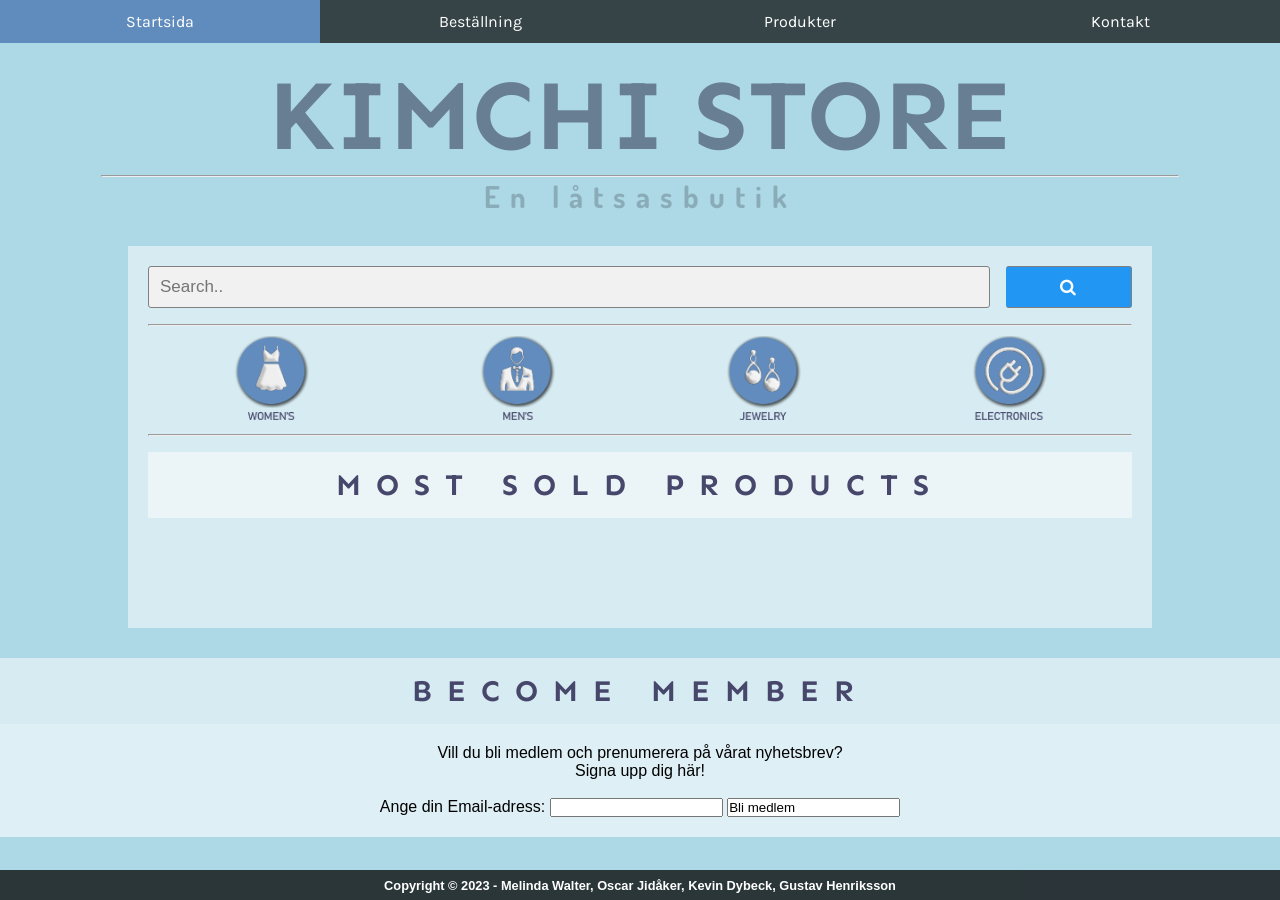
==== action-page.html @ bcc4d7da "Initial commit" ====
<!DOCTYPE html>
<html lang="en">
  <head>
    <!-- responsivitet -->
    <meta name="viewport" content="width=device-width, initial-scale=1" />
    <meta charset="utf-8" />
    <title>Webbutik</title>
    <!-- länk till stilmallen -->
    <link href="css/stilmall.css" rel="Stylesheet" type="text/css" />
    <script src="js/panels.js" type="module" defer></script>
    <script src="js/action-page.js" type="module" defer></script>
    <style>
      @import url("https://fonts.googleapis.com/css2?family=Allerta+Stencil&family=Allura&family=Dosis:wght@300&family=Karla:wght@300&family=Quicksand:wght@300&display=swap");
    </style>
  </head>

  <body>
    <!-- navigeringsmeny som en lista -->
    <div id="panel"></div>
    <header>
      <h1>Webbutik</h1>
      <hr />
      <h2>En låtsasbutik</h2>
    </header>

    <div class="flex-container">
      <h2>
        Tack för din beställning <br />
        *här ska det stå en orderspec på saken som kunden beställt enligt
        mahmud*
        <p id="address"></p>
        <p id="email"></p>
        <p id="name"></p>
        <p id="phone"></p>
        <p id="title"></p>
        <p id="price"></p>
      </h2>
    </div>

    <footer id="footer" class="footer"></footer>
  </body>
</html>
---- css/stilmall.css ----
* {
  margin: 0;
  padding: 0;
  box-sizing: border-box;
  list-style: none;
  
  font-family: "Manrope", sans-serif;
}

/*Bakgrunden */
body {
  background-color: lightblue;
  background-size: cover;
  background-position: absolute;
  background-attachment:fixed;
  margin:0;
  padding:0;
}

/* all text inom paragrafer ändras här */
p {
  color: rgb(0, 0, 0);
  font-family: sans-serif;
  font-size: 15px;
}

header {
  margin-left: auto;
  margin-right: auto;
  margin-top: 50px;
  color: #f1f1f1; 
  width: 85%; 
  padding: 5px; 
}

h1 {
  color:rgba(24, 22, 50, 0.463);
  font-size: 100px;
  font-family: 'Sen', sans-serif;
  padding: 0;
  margin: 0;
  padding-bottom: -10px;
  text-align: center;
}

h2 {
  color:rgba(1, 0, 0, 0.2);
  font-size: 30px;
  font-family: 'Dosis', sans-serif;
  letter-spacing: 10px;
  padding: 0;
  margin: 0;
  text-align: center;
}

h3 {
  display: block; 
  color: black;
  text-align: center;
  padding: 10px;
  text-decoration: none;
  font-family: 'Tahoma', sans-serif;
  font-size: 25px;
}

/*Används på kontakt*/
h4 {
  display: block; 
  color: black;
  text-align: center;
  padding: 0px;
  text-decoration: none;
  font-family: 'Tahoma', sans-serif;
}



/* STARTSIDA */
.mainsection {
  background: rgba(255, 255, 255, 0.505); 
  margin: auto;
  width: 80%;
  height: 100%;
  text-align: left;
  padding: 20px;
  margin-top: 2%;
  margin-bottom: 30px;
}

form.example input[type=text] {
  font-size: 17px;
  border: 1px solid grey;
  background: #f1f1f1;
}

form.example button {
  width:15%;
  height: 42px;
  line-height: 42px;
  background: #2196F3;
  color: white;
  font-size: 17px;
  border: 1px solid grey;
  border-left: none;
  cursor: pointer;
  border-radius: 3px;
}

form.example button:hover {
  background: #0b7dda;
}

.example {
  display: flex;
  align-items: center;
  justify-content: space-between;
  gap: 16px;
}

.searchInput {
  z-index: 2;
  width: 100%;
  height: 42px;
  position: relative;
}

.searchInput input {
  width: 100%;
  height: 100%;
}

.searchDropdown {
  position: static;
  width: 100%;
  left: 0;
  bottom: -42px;
  background-color: #fff;
  border-radius: 0 0 3px 3px;
  box-shadow: rgba(50, 50, 93, 0.25) 0px 13px 27px -5px, rgba(0, 0, 0, 0.3) 0px 8px 16px -8px;
  flex-direction: column;
}

.searchDropdown span {
  line-height: 42px;
  display: block;
  padding-left: 8px;
}

.searchDropdown span:hover {
  cursor: pointer;
  background-color: #79bdf2;
}

#categoryhead {
  background-color: #ffffff83;
  font-size: 30px;
  font-weight: bold;
  text-align: center;
  padding: 15px;
  font-family: 'Sen', sans-serif;
  color: rgb(71, 71, 107);
  letter-spacing: 15px;
}

.info {
  background-color: #ffffff99;
  margin-bottom: 30px;
  overflow: hidden;
  width: 100%;
  height: 100%;
  text-align: center;
  padding: 20px;
}

.categoryrow{
  display: flex;
  flex-direction: row;
}

.categorycolumn {
  display: flex;
  justify-content: center;
  align-items: center;
  flex-direction: column;
  width: 20%;
  flex: auto;
  flex-wrap: wrap;
  margin: auto;
  padding: auto;
  
}

.categorycolumn:hover .catimg {
  opacity: 0.6;
  transition: .3s ease;
  transform: translate(1%, 1%);
  -ms-transform: translate(1%, 1%);
    cursor: pointer;

}
.categorycolumn:hover .categoryrow {
  opacity: 1;
}


.categoryrow::after {
  margin: auto;
  content: "";
  clear: both;
  display: table;
}

.catimg {
  object-fit: contain;
  padding: 10px;
  max-width: 110px;
  max-height: 110px;
}

input[type=pren],[type=prenbutt]{
height: 10%;
}
/*produkt container*/
#products {
  margin-top: 50px;
  margin-bottom: 80px;
  display: grid;
  max-width: 1200px;
  margin-inline: auto;
  padding-inline: 24px;
  grid-template-columns: repeat(auto-fill, minmax(320px, 1fr));
  gap: 25px;
}

/* singleProduct container */

.singleProductContainer {
  max-width: 768px;
  margin: 0 auto;
}

.singleProduct {
  display: flex;
  flex-wrap: wrap;
  gap: 24px;
}

.singleProductImg {
  width: 50%;
  flex: 1;
  min-width: 282px;
}

.singleProductImg img {
  object-fit: contain;
  width: 100%;
  max-height: 493px;
}

.singleProductInfo {
  width: 50%;
  display: flex;
  flex-direction: column;
 justify-content: space-between;
 gap: 40px;
 flex: 1;
 min-width: 282px;

}

.singleProductInfo div {
  display: flex;
  flex-direction: column;
  gap: 24px;
}

.singleProductInfo ::-webkit-scrollbar {
  width: 10px;
}

.singleProductInfo ::-webkit-scrollbar-track {
  background: #f1f1f1; 
}

.singleProductInfo ::-webkit-scrollbar-thumb {
  background: #888;  
}

.singleProductInfo ::-webkit-scrollbar-thumb:hover {
  background: #555; 
}

.singleProductInfo p {
  font-size: 16px;
 line-height: 28px;
 text-align: center;
 max-height: 200px;
 overflow: auto;
}

.singleProductPrice {
  display: flex;
  gap: 8px;
  flex-direction: column;
}

.singleProductPrice p {
  text-align: start;
  font-weight: 600;
 }

.singleProductPrice span {
 color:#3c784d;
font-size: 20px;
font-weight: 700;
}

.singleProductPrice button {
  background-color: #4f46e5;
  height: 48px;
  color: white;
  border: none;
  border-radius: 4px;
  font-weight: 600;
  font-size: 16px;
  letter-spacing: 1.25px;
  cursor: pointer;
  line-height: 48px;
  transition: all;
  transition-duration: 250ms;
}

.singleProductPrice button:hover {
  background-color: #3932b3;
  
}

  
/* produkt elementen */
.product-card {
  position: relative;
  border-radius: 15px;
  background: #fff;
  transform-origin: center;
  transition: all 0.4s ease-in-out;
  overflow: hidden;
  height: 100%;
  box-shadow: rgba(0, 0, 0, 0.05) 0px 6px 24px 0px, rgba(0, 0, 0, 0.08) 0px 0px 0px 1px;
}
  
.product-title {
  font-family: 'Sen', sans-serif;
  width: 100%;
  margin: 0 0 10px 0;
  font-size: 1.1rem;
  letter-spacing: 0.04em;
}

.product-header{
  display: flex;
  justify-content: center;
  aspect-ratio: 16/9;
  overflow: hidden;
}

.product-body{
  padding: 25px;
}
  
.product-header img {
  max-width: 100%;
  padding: 10px;
}
  

.price{
  position: absolute;
  font-size: 16px;
  margin-bottom: 20px;
  font-weight: bold;
  bottom: 0;
  left: 50%;
  transform: translateX(-50%);
}

.product-card:hover {
  scale: 1.1;
  z-index: 1;
  box-shadow: rgba(0, 0, 0, 0.35) 0px 5px 15px;
  cursor: pointer;
}

/*Annorlunda styling för topp producter*/
#topproducts{
  margin-top: 50px;
  margin-bottom: 40px;
  display: grid;
  max-width: 1200px;
  margin-inline: auto;
  padding-inline: 24px;
  grid-template-columns: repeat(auto-fill, minmax(200px, 1fr));
  gap: 25px;
}
  
#topproducts .product-title {
  font-size: 0.9rem;
}

#topproducts .product-body{
  padding: 10px;
} 
  
#topproducts .price {
  margin-bottom: 5px;
  font-size: 16px;
}


/* navigerings listan längst upp*/
.nav {
  display: block;
  overflow: hidden;
   background: rgb(0, 0, 0); 
  background: rgba(1, 0, 0, 0.685); /*genomskinlighet på navigeringsmenyn */
  position: -webkit-fixed; 
  position: fixed; /* ska sitta fast vid toppen */
  top: 0;
  width: 100%;
  z-index: 3; /* z-index +3 för att lägga navigerings menyn över andra saker på sidan */
  /*float: right;*/
}

li {
  float: right; /* listan ska vara horistontell åt vänster */
  width: 25%; /* varje knapp i menyn får 25% vardera */
}

li a {
  display: block; 
  color: white;
  text-align: center;
  padding: 12px;
  text-decoration: none;
  font-family: 'Karla', sans-serif;
}

li a:hover {
  transition-property: all;
  transition-timing-function: cubic-bezier(0.4, 0, 0.2, 1);
  transition-duration: 350ms;
  background-color: #000000; 
}

li a:hover:not(.active) {
 background: rgba(120, 179, 255, 0.4); /* genomskinlig navigeringsmeny - kontakt*/
}
  .active {
 background: rgb(120, 179, 255, 0.4); 

}
.active:hover {
  background: rgba(120, 179, 255, 0.4); /* när man hovrar över */
}

.nav li.active a {
  background: rgb(120, 179, 255, 0.4); 
}


/* footer */
.footer {
  background: rgba(1, 0, 0, 0.751);
  font-family: 'Karla', sans-serif;
  font-size: 0.8em;
  width: 100%;
  position: fixed;
  display: flex;
  align-items: center;
  justify-content: center;
  bottom: 0;
  color: white;
  z-index: 2;
  height: 30px;
}

/* contact.html */
.flex-containerkontakt {
  background: rgba(255, 255, 255, 0.4);
  margin: 20px 20% auto;
  padding: 5px;
  display: block;
  text-align: center;
}
.contact-input {
  width: 40%;
  height: 17px;
  margin: 1% auto auto;
}
.contact-input-textarea{
  min-height: 100px;
  width: 40%;
  margin: 1% auto auto;
}
#contact-submit{
  width: 40%;
  margin: 1% 10% auto;
}
.sent-message {
  padding: 2%;
}
.contact-action-page-visible {
  display: block;
  justify-content: center;
  align-items: center;
  margin: 20px 20% 30px;
  background: rgba(255, 255, 255, 0.4);
  padding: 5%;
  text-align: center;
  min-height: 100px;
  font-size: large;
}
#back-button{
  margin: 10px auto auto;
  padding: 1%;
}
/* end contact.html */

input[type=textkontakt], [type=subject], textarea {
  width: 40%;
margin: auto;
content: "";
clear: both;
display: table;
padding: 7px;
margin-bottom: 10px;
margin-top: 10px;
}



/*BESTÄLLNINGSSIDA */ 

.flex-containerbeställning {
  background: rgba(255, 255, 255, 0.4); 
  float: center;
  margin-left: 20%;
  margin-right: 20%;
  margin-top: 20px;
  padding: 5px;
  display: block;
  text-align: left;
  margin-bottom: 50px;
}

input[type=text], input[type=email], select, textarea {
  display: inline-block;
  padding: 11px;
  border: 1px solid #000000; 
  border-radius: 3px; /*rundade kanter */
}

/* container för fieldset */
.container {
  border-radius: 5px;
  background-color: #f2f2f2;
  padding: 20px;
}

/* fieldset formulär för bokning */
.fieldset-for-beställning {
  background-color: #ffffff;
  width: 90%;
  height: 50%;
  margin: auto;
  padding: 10px;
}
  
.legend-for-beställning1 {
  text-transform: uppercase;
  background-color: #000;
  color: white;
  padding: 5px 10px;
}

#legend-for-boka-2 {
  text-transform: uppercase;
  background-color: #000;
  color: #fff;
  padding: 5px 10px;
}
  
/* här ska personen själv skriva in */
  
.output {
  font: 1rem 'Fira Sans', sans-serif;
}
  
input:radio {
  margin: .4rem;
}

.cart{
  padding: 20px;
  display: flex;
  flex-direction: row;
  justify-content: space-between;
  align-items: center;
}

.product-and-title{
  display: flex;
  flex-direction: row;
  justify-content: space-evenly;
  align-items: center;
  max-width: 400px;
}

.product-and-title h3{
  font-family: 'Sen', sans-serif;
  font-weight: 600;
  font-size: 0.99em;
}

.product-img{
  min-width: 75x;
  height: 75px;
  display: flex;
  overflow: hidden;
}

.product-img img{
  max-width: 100%;
}

.action-price{
  font-size: 0.95rem;
  font-weight: bold;
}

.quantity{
  display: flex;
  flex-direction: row;
  justify-content: space-between;
}

.quantity button{
  width: 20px;
  background-color: white;
  border: solid 1px;
  margin: 0 2px 0 2px;
  height: 20px;
}

.quantity p{
  margin-left: 10px;
}










/*Gustavs CSS*/

.margin-top {
  margin-top: 1rem;
}

.text-black {
  color: #000;
}

.flex {
  display: flex;
}

.max-768px {
  max-width: 48rem;
}

.auto-margin {
  margin-left: auto;
  margin-right: auto;
}

.gap-16px {
  gap: 1rem
}

.flex-col {
  flex-direction: column;
}

.flex-wrap {
  flex-wrap: wrap;
}

.margin-bottom-192px {
  margin-bottom: 12rem;
}

.justify-start {
  justify-content: flex-start;
}

.flex-row {
  flex-direction: row;
}

.gap-6px{
  gap: 0.50rem;
}

.red {
  color: red;
}

.green {
  color: green;
}

.yellow {
  color: rgb(219, 219, 2);
}

.hidden {
  visibility: hidden;
}

.flex-nowrap {
  flex-wrap: nowrap;
}

.max-hight-200px {
  max-height: 200px;
}

.max-hight-150px {
  max-height: 150px;
}

.width-full {
  width: 100%;
}

.width-50 {
  width: 50%;
}

.width-90 {
  width: 90%;
}

.width-2third {
  width: 77.777777%;
}

.width-third {
  width: 33.333333%;
}

.overflow-hidden {
  overflow: hidden;
}

.hight-full {
  height: 100%;
}

.object-full {
  object-fit: cover;
}

.break-words{
  overflow-wrap: break-word;
}
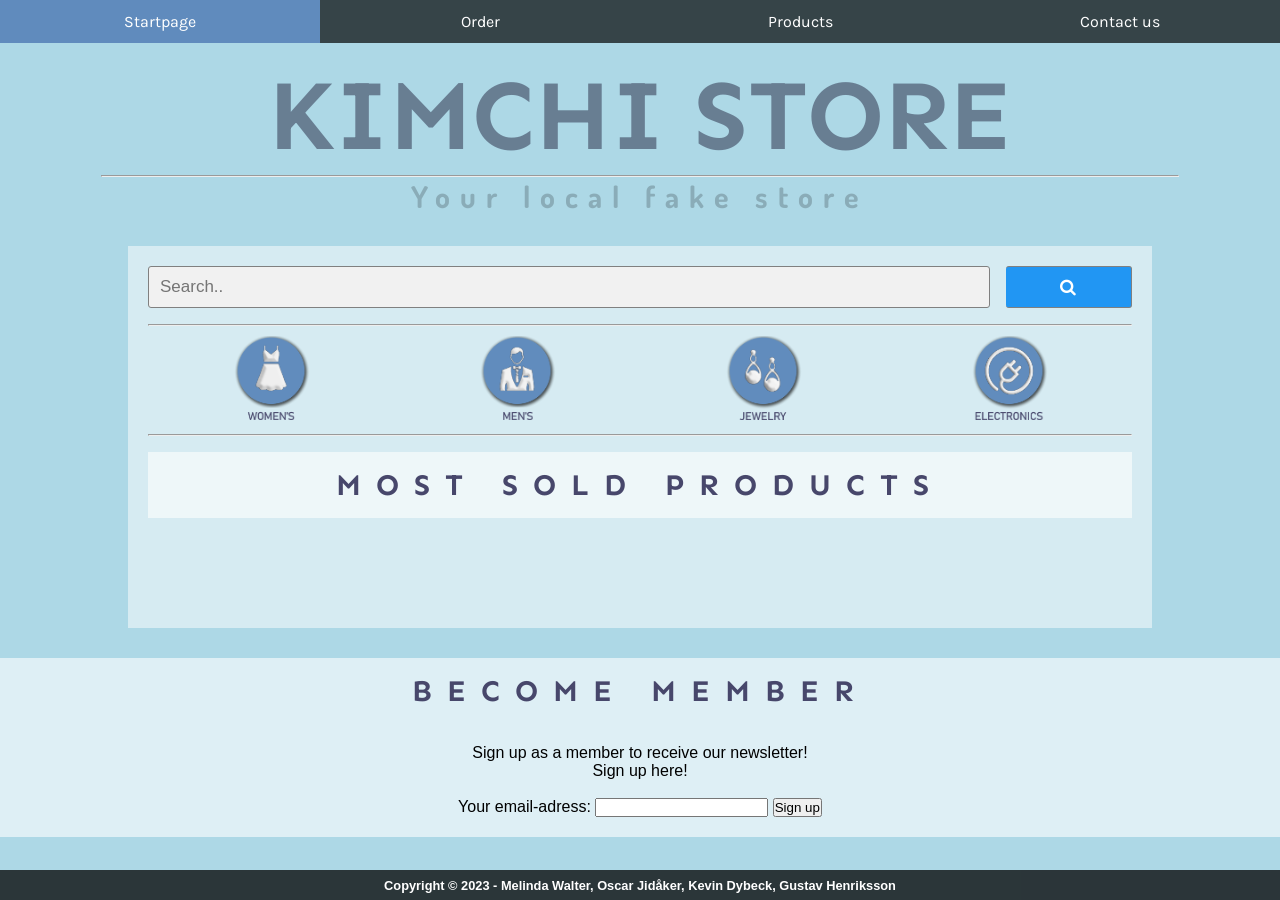
==== commit 4d541f66: "Tog rätt nu" ====
--- a/action-page.html
+++ b/action-page.html
@@ -10,6 +10,7 @@
     <script src="js/panels.js" type="module" defer></script>
     <script src="js/action-page.js" type="module" defer></script>
     <style>
+      @import url("https://fonts.googleapis.com/css2?family=Sen&display=swap");
       @import url("https://fonts.googleapis.com/css2?family=Allerta+Stencil&family=Allura&family=Dosis:wght@300&family=Karla:wght@300&family=Quicksand:wght@300&display=swap");
     </style>
   </head>
@@ -18,23 +19,22 @@
     <!-- navigeringsmeny som en lista -->
     <div id="panel"></div>
     <header>
-      <h1>Webbutik</h1>
+      <h1>KIMCHI STORE</h1>
       <hr />
-      <h2>En låtsasbutik</h2>
+      <h2>Your local fake store</h2>
     </header>
 
-    <div class="flex-container">
-      <h2>
-        Tack för din beställning <br />
-        *här ska det stå en orderspec på saken som kunden beställt enligt
-        mahmud*
+    <div class="flex-containerorder">
+      <div class="ordertext">
+        Tack för din beställning!<br />
+      <hr><br>
         <p id="address"></p>
         <p id="email"></p>
         <p id="name"></p>
         <p id="phone"></p>
         <p id="title"></p>
         <p id="price"></p>
-      </h2>
+      </div>
     </div>
 
     <footer id="footer" class="footer"></footer>
--- a/css/stilmall.css
+++ b/css/stilmall.css
@@ -152,7 +152,7 @@
 }
 
 #categoryhead {
-  background-color: #ffffff83;
+  background-color: #ffffff99;
   font-size: 30px;
   font-weight: bold;
   text-align: center;
@@ -483,47 +483,16 @@
   height: 30px;
 }
 
-/* contact.html */
 .flex-containerkontakt {
-  background: rgba(255, 255, 255, 0.4);
-  margin: 20px 20% auto;
+  background: rgba(255, 255, 255, 0.4); 
+  float: center;
+  margin-left: 20%;
+  margin-right: 20%;
+  margin-top: 20px;
   padding: 5px;
   display: block;
   text-align: center;
 }
-.contact-input {
-  width: 40%;
-  height: 17px;
-  margin: 1% auto auto;
-}
-.contact-input-textarea{
-  min-height: 100px;
-  width: 40%;
-  margin: 1% auto auto;
-}
-#contact-submit{
-  width: 40%;
-  margin: 1% 10% auto;
-}
-.sent-message {
-  padding: 2%;
-}
-.contact-action-page-visible {
-  display: block;
-  justify-content: center;
-  align-items: center;
-  margin: 20px 20% 30px;
-  background: rgba(255, 255, 255, 0.4);
-  padding: 5%;
-  text-align: center;
-  min-height: 100px;
-  font-size: large;
-}
-#back-button{
-  margin: 10px auto auto;
-  padding: 1%;
-}
-/* end contact.html */
 
 input[type=textkontakt], [type=subject], textarea {
   width: 40%;
@@ -594,10 +563,6 @@
 .output {
   font: 1rem 'Fira Sans', sans-serif;
 }
-  
-input:radio {
-  margin: .4rem;
-}
 
 .cart{
   padding: 20px;
@@ -612,17 +577,18 @@
   flex-direction: row;
   justify-content: space-evenly;
   align-items: center;
-  max-width: 400px;
 }
 
 .product-and-title h3{
   font-family: 'Sen', sans-serif;
   font-weight: 600;
   font-size: 0.99em;
+  max-width: 200px;
+  float: left;
 }
 
 .product-img{
-  min-width: 75x;
+  max-width: 120px;
   height: 75px;
   display: flex;
   overflow: hidden;
@@ -641,6 +607,7 @@
   display: flex;
   flex-direction: row;
   justify-content: space-between;
+  align-items: center;
 }
 
 .quantity button{
@@ -655,6 +622,15 @@
   margin-left: 10px;
 }
 
+.submission button{
+  margin-top: 10px;
+  background-color: #95c8f1;
+  border: solid 1px;
+  border-radius: 4px;
+  height: 30px;
+  width: 50px;
+}
+
 
 
 
@@ -777,4 +753,105 @@
 
 .break-words{
   overflow-wrap: break-word;
-}+}
+
+/*ACTION PAGE */
+.flex-containerorder{
+  background-color: #f8f8f89e;
+  width: 50%;
+  margin: auto;
+  padding: 20px;
+  margin-top: 20px;
+}
+
+.ordertext {
+  text-align: left;
+  font-size: 20px;
+  padding: 20px;
+}
+
+/*För mobil sida*/
+@media screen and (max-width: 660px) {
+
+  h1 {
+    font-size: 50px;
+  }
+
+  .mainsection{
+    width: 100%;
+  }
+
+  .flex-containerbeställning {
+    margin-left: 0;
+    margin-right: 0;
+    padding: 0;
+    width: 100%;
+  }
+
+  .order-input{
+    width: 100%;
+  }
+  
+  .cart{
+    flex-direction: column;
+  }
+  
+  .product-and-title{ 
+    flex-direction: column;
+    max-width: 400px;
+  }
+  
+  .product-and-title h3{ 
+    font-size: 0.8em;
+  }
+
+  .action-price{
+    margin-bottom: 10px;
+  }
+
+  .quantity button{
+    width: 30px;
+    height: 30px;
+  }
+
+  .flex-containerkontakt {
+    margin-left: 0;
+    margin-right: 0;
+  }
+
+  .catimg {
+    object-fit: contain;
+    padding: 10px;
+    max-width:70px;
+    max-height: 70px;
+  }
+
+  .footer b{
+    font-size: 8px;
+  }
+
+}
+
+
+/*för mindre skärmar*/
+@media screen and (min-width: 661px) and (max-width: 1000px) {
+
+  h1 {
+    font-size: 70px;
+  }
+  
+  .flex-containerbeställning {
+    margin: auto;
+    margin-bottom: 50px;
+    padding: 0;
+    width: 90%;
+  }
+  
+  .flex-containerkontakt {
+    margin-left: 10%;
+    margin-right: 10%;
+  }
+
+
+   
+}  
